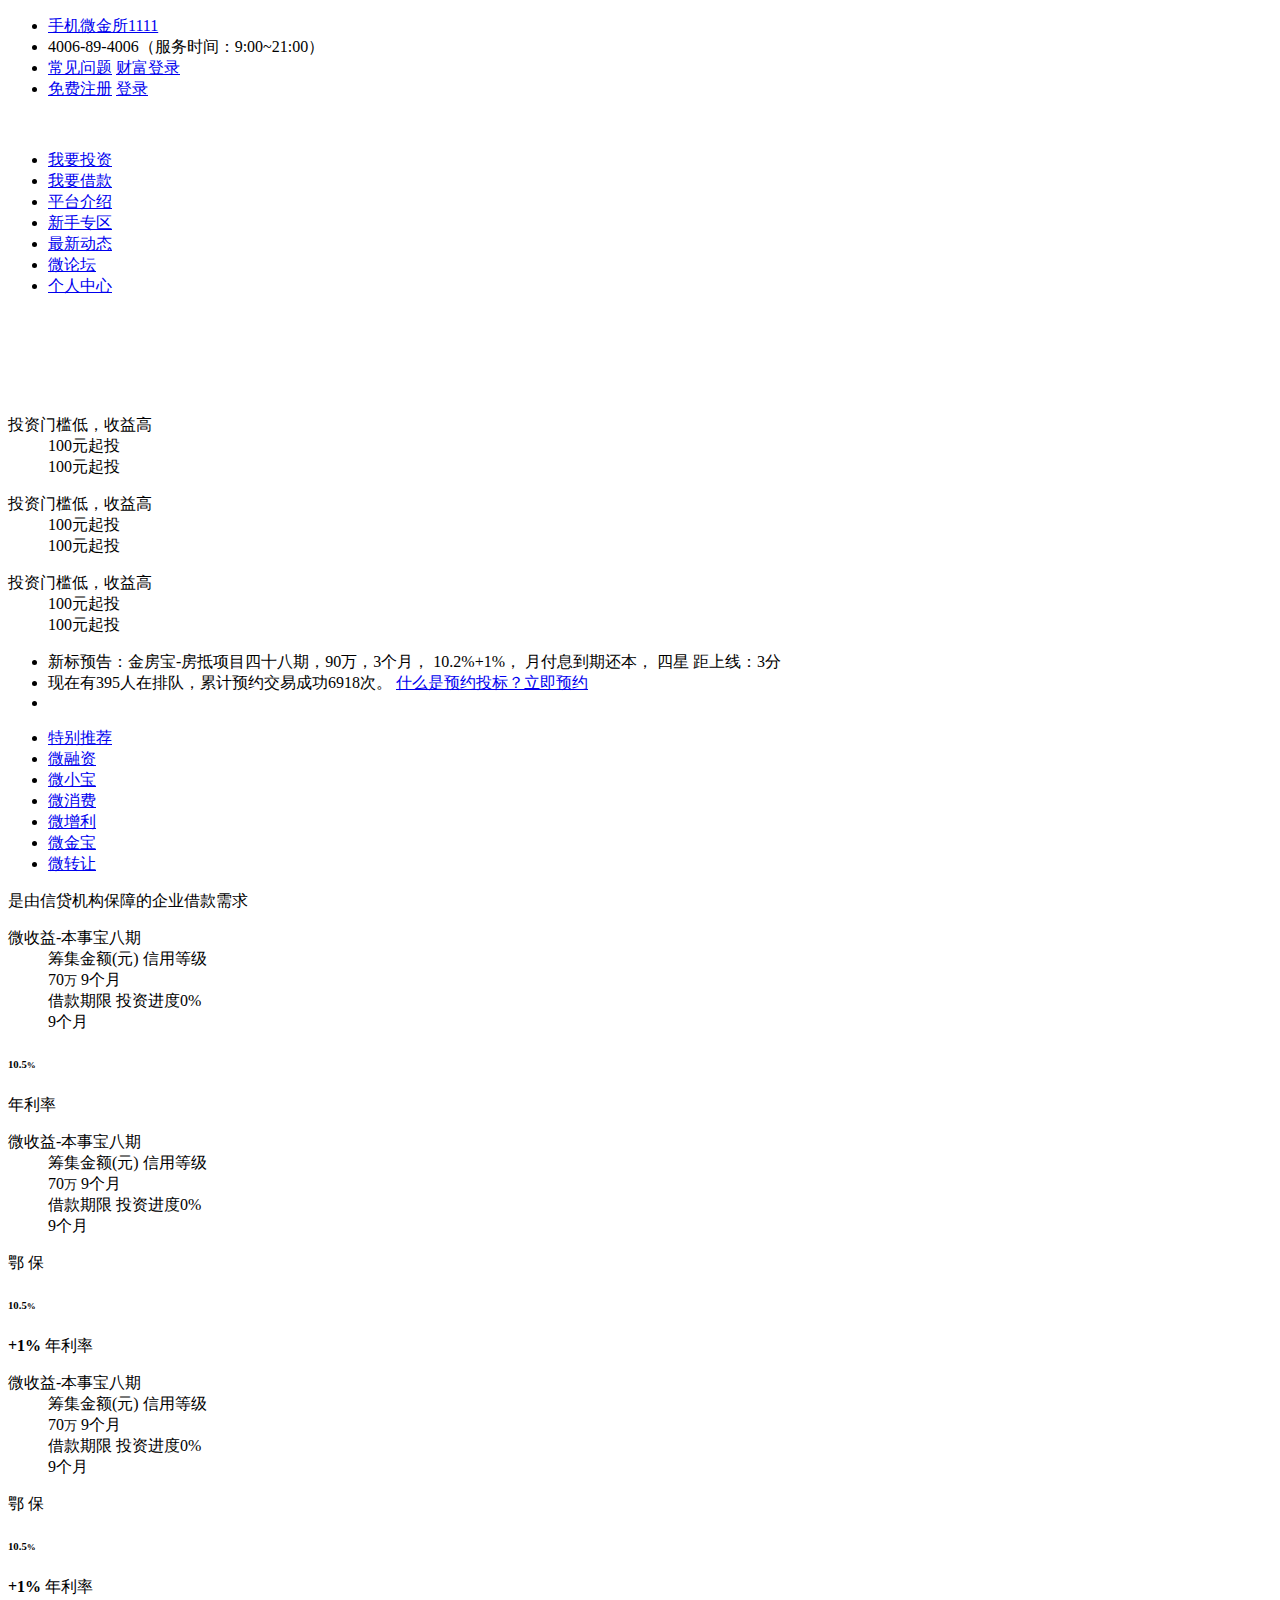
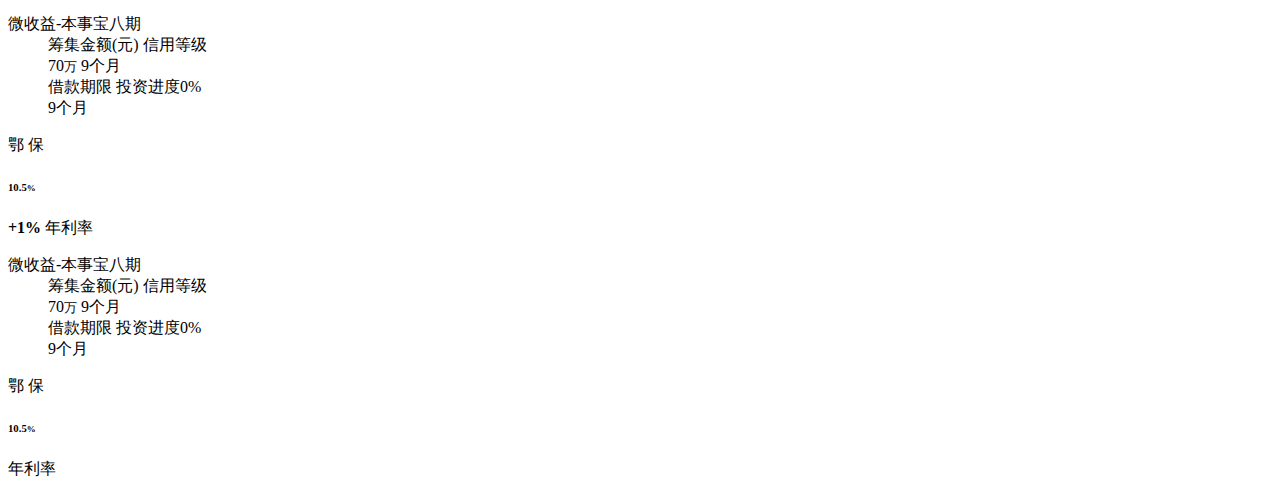
==== wjs/index.html @ 77303617 "微金所修改提交" ====
<!DOCTYPE html>
<html lang="en">
<head>
	<meta charset="UTF-8">
	<meta name="viewport" content="width=device-width, initial-scale=1">
	<title>微金所 - Bootstrap</title>

	<!-- 引入Bootstrap样式表 -->
	<link rel="stylesheet" href="./bootstrap/css/bootstrap.min.css">

	<!-- 用户自定义样式 -->
	<link rel="stylesheet" href="./css/main.css">

	<style type="text/css">
		.swipe {
			overflow: hidden;
			visibility: hidden;
			position: relative;
		}
		.swipe-wrap {
			overflow: hidden;
			position: relative;
		}
		.swipe-wrap > li {
			width: 100%;
			float: left;
			position: relative;
		}
	</style>
</head>
<body>
	
	<div class="viewport">
		<!-- 顶部导航 -->
		<div class="topnav hidden-xs">
			<ul class="container list-inline">
				<li class="col-lg-3 visible-lg">
					<a href="javascript:;">手机微金所1111</a>
					<img src="" alt="">
				</li>
				<li class="col-lg-4 col-md-6 col-sm-6">4006-89-4006（服务时间：9:00~21:00）</li>
				<li class="col-lg-3 col-md-3 col-sm-3">
					<a href="javascript:;">常见问题</a>
					<a href="javascript:;">财富登录</a>
				</li>
				<li class="col-lg-2 col-md-3 col-sm-3 join">
					<a href="javascript:;" class="signup">免费注册</a>
					<a href="javascript:;" class="singin">登录</a>
				</li>
			</ul>
		</div>
		<!-- 主导航 -->
		<div class="navs hidden-xs">
			<nav class="navbar navbar-custom container">
				<div class="container">
					<div class="navbar-header">
						<a class="navbar-brand" href="#">
							<img src="./images/logo.png" alt="">
						</a>
					</div>
					<ul class="nav navbar-nav">
						<li>
							<a href="javascript:;">我要投资</a>
							<b></b>
						</li>
						<li>
							<a href="javascript:;">我要借款</a>
							<b></b>
						</li>
						<li>
							<a href="javascript:;">平台介绍</a>
							<b></b>
						</li>
						<li>
							<a href="javascript:;">新手专区</a>
							<b></b>
						</li>
						<li>
							<a href="javascript:;">最新动态</a>
							<b></b>
						</li>
						<li>
							<a href="javascript:;">微论坛</a>
							<b></b>
						</li>
						<li class="center visible-lg">
							<a href="javascript:;">个人中心</a>
							<b></b>
						</li>
					</ul>
				</div>
			</nav>
		</div>
		<!-- 焦点图 -->
		<div class="swipe" id="swipe">
			<ul class="swipe-wrap">
				<li></li>
				<li></li>
				<li></li>
			</ul>
		</div>
		<!-- 专长 -->
		<div class="expertise visible-md visible-lg">
			<div class="container">
				<dl class="col-lg-4 col-md-4">
					<dt>投资门槛低，收益高</dt>
					<dd>100元起投</dd>
					<dd>100元起投</dd>
				</dl>
				<dl class="col-lg-4 col-md-4">
					<dt>投资门槛低，收益高</dt>
					<dd>100元起投</dd>
					<dd>100元起投</dd>
				</dl>
				<dl class="col-lg-4 col-md-4">
					<dt>投资门槛低，收益高</dt>
					<dd>100元起投</dd>
					<dd>100元起投</dd>
				</dl>
			</div>
		</div>
		<!-- 通知 -->
		<div class="notify">
			<div class="container">
				<ul>
					<li>新标预告：金房宝-房抵项目四十八期，90万，3个月， 10.2%+1%， 月付息到期还本， 四星 距上线：<span>3</span>分</li>
					<li>现在有<span>395</span>人在排队，累计预约交易成功<span>6918</span>次。 <a href="javascript:;" class="qa">什么是预约投标？</a><a href="javascript:;" class="apply">立即预约</a></li>
					<li class="hidden-sm hidden-xs">
						<a href="javascript:;" class="tutorial">
							<img src="./images/help-mv.png" alt="">
						</a>
					</li>
				</ul>
			</div>
		</div>
		<!-- 借贷 -->
		<div class="loan">
			<div class="container">
				<!-- Tab标签 -->
				<div class="tabs-wrap">
					<ul class="tabs list-inline">
						<li class='active'>
							<a href="javascript:;">特别推荐</a>
							<b></b>
						</li>
						<li>
							<a href="javascript:;">微融资</a>
							<b></b>
						</li>
						<li>
							<a href="javascript:;">微小宝</a>
							<b></b>
						</li>
						<li>
							<a href="javascript:;">微消费</a>
							<b></b>
						</li>
						<li>
							<a href="javascript:;">微增利</a>
							<b></b>
						</li>
						<li>
							<a href="javascript:;">微金宝</a>
							<b></b>
						</li>
						<li>
							<a href="javascript:;">微转让</a>
							<b></b>
						</li>
					</ul>
				</div>
				<!-- 介绍 -->
				<div class="intro">
					<p>是由信贷机构保障的企业借款需求</p>
					<b class="arrow"></b>
				</div>
				<!-- 条目 -->
				<div class="items">
					<div class="col-lg-4 col-sm-6 col-xs-12">
						<div class="item new">
							<b class="icon"></b>
							<!-- 概况 -->
							<dl class="brief">
								<dt>微收益-本事宝八期</dt>
								<dd class="title">
									<span class="l">筹集金额(元)</span>
									<span class='r'>信用等级</span>
								</dd>
								<dd class="cont">
									<span class="l">70<small>万</small></span>
									<span class="r">9个月</span>
								</dd>
								<dd class="title">
									<span class="l">借款期限</span>
									<span class="r">投资进度0%</span>
								</dd>
								<dd class="cont">
									<span class="l">9个月</span>
									<span class="r"></span>
								</dd>
							</dl>
							<!-- 利率 -->
							<div class="rate">
								<p class="flags"></p>
								<h6>10.5<small>%</small></h6>
								<p class="extra">
									<span>年利率</span>
								</p>
							</div>
						</div>
					</div>

					<div class="col-lg-4 col-sm-6 col-xs-12">
						<div class="item">
							<!-- 概况 -->
							<dl class="brief">
								<dt>微收益-本事宝八期</dt>
								<dd class="title">
									<span class="l">筹集金额(元)</span>
									<span class='r'>信用等级</span>
								</dd>
								<dd class="cont">
									<span class="l">70<small>万</small></span>
									<span class="r">9个月</span>
								</dd>
								<dd class="title">
									<span class="l">借款期限</span>
									<span class="r">投资进度0%</span>
								</dd>
								<dd class="cont">
									<span class="l">9个月</span>
									<span class="r"></span>
								</dd>
							</dl>
							<!-- 利率 -->
							<div class="rate">
								<p class="flags">
									<span class="e">鄂</span>
									<span class="b">保</span>
								</p>
								<h6>10.5<small>%</small></h6>
								<p class="extra">
									<b>+1%</b>
									<span>年利率</span>
								</p>
							</div>
						</div>
					</div>

					<div class="col-lg-4 col-sm-6 col-xs-12">
						<div class="item">
							<!-- 概况 -->
							<dl class="brief">
								<dt>微收益-本事宝八期</dt>
								<dd class="title">
									<span class="l">筹集金额(元)</span>
									<span class='r'>信用等级</span>
								</dd>
								<dd class="cont">
									<span class="l">70<small>万</small></span>
									<span class="r">9个月</span>
								</dd>
								<dd class="title">
									<span class="l">借款期限</span>
									<span class="r">投资进度0%</span>
								</dd>
								<dd class="cont">
									<span class="l">9个月</span>
									<span class="r"></span>
								</dd>
							</dl>
							<!-- 利率 -->
							<div class="rate">
								<p class="flags">
									<span class="e">鄂</span>
									<span class="b">保</span>
								</p>
								<h6>10.5<small>%</small></h6>
								<p class="extra">
									<b>+1%</b>
									<span>年利率</span>
								</p>
							</div>
						</div>
					</div>

					<div class="col-lg-4 col-sm-6 col-xs-12">
						<div class="item">
							<!-- 概况 -->
							<dl class="brief">
								<dt>微收益-本事宝八期</dt>
								<dd class="title">
									<span class="l">筹集金额(元)</span>
									<span class='r'>信用等级</span>
								</dd>
								<dd class="cont">
									<span class="l">70<small>万</small></span>
									<span class="r">9个月</span>
								</dd>
								<dd class="title">
									<span class="l">借款期限</span>
									<span class="r">投资进度0%</span>
								</dd>
								<dd class="cont">
									<span class="l">9个月</span>
									<span class="r"></span>
								</dd>
							</dl>
							<!-- 利率 -->
							<div class="rate">
								<p class="flags">
									<span class="e">鄂</span>
									<span class="b">保</span>
								</p>
								<h6>10.5<small>%</small></h6>
								<p class="extra">
									<b>+1%</b>
									<span>年利率</span>
								</p>
							</div>
						</div>
					</div>

					<div class="col-lg-4 col-sm-6 col-xs-12">
						<div class="item done">
							<!-- 概况 -->
							<dl class="brief">
								<dt>微收益-本事宝八期</dt>
								<dd class="title">
									<span class="l">筹集金额(元)</span>
									<span class='r'>信用等级</span>
								</dd>
								<dd class="cont">
									<span class="l">70<small>万</small></span>
									<span class="r">9个月</span>
								</dd>
								<dd class="title">
									<span class="l">借款期限</span>
									<span class="r">投资进度0%</span>
								</dd>
								<dd class="cont">
									<span class="l">9个月</span>
									<span class="r"></span>
								</dd>
							</dl>
							<!-- 利率 -->
							<div class="rate">
								<p class="flags">
									<span class="e">鄂</span>
									<span class="b">保</span>
								</p>
								<h6>10.5<small>%</small></h6>
								<p class="extra">
									<span>年利率</span>
								</p>
							</div>
						</div>
					</div>
				</div>
			</div>
		</div>
	</div>

	<!-- 依赖jQuery -->
	<script src="./js/jquery.min.js"></script>
	<!-- Bootstrap脚本 -->
	<script src="./bootstrap/js/bootstrap.min.js"></script>
	<!--  -->
	<script src="./js/swipe.js"></script>
	<script>
		
		var ele = $('.swipe')[0];

		var swipe = new Swipe(ele, {
			auto: 3000
		});
	</script>
</body>
</html>
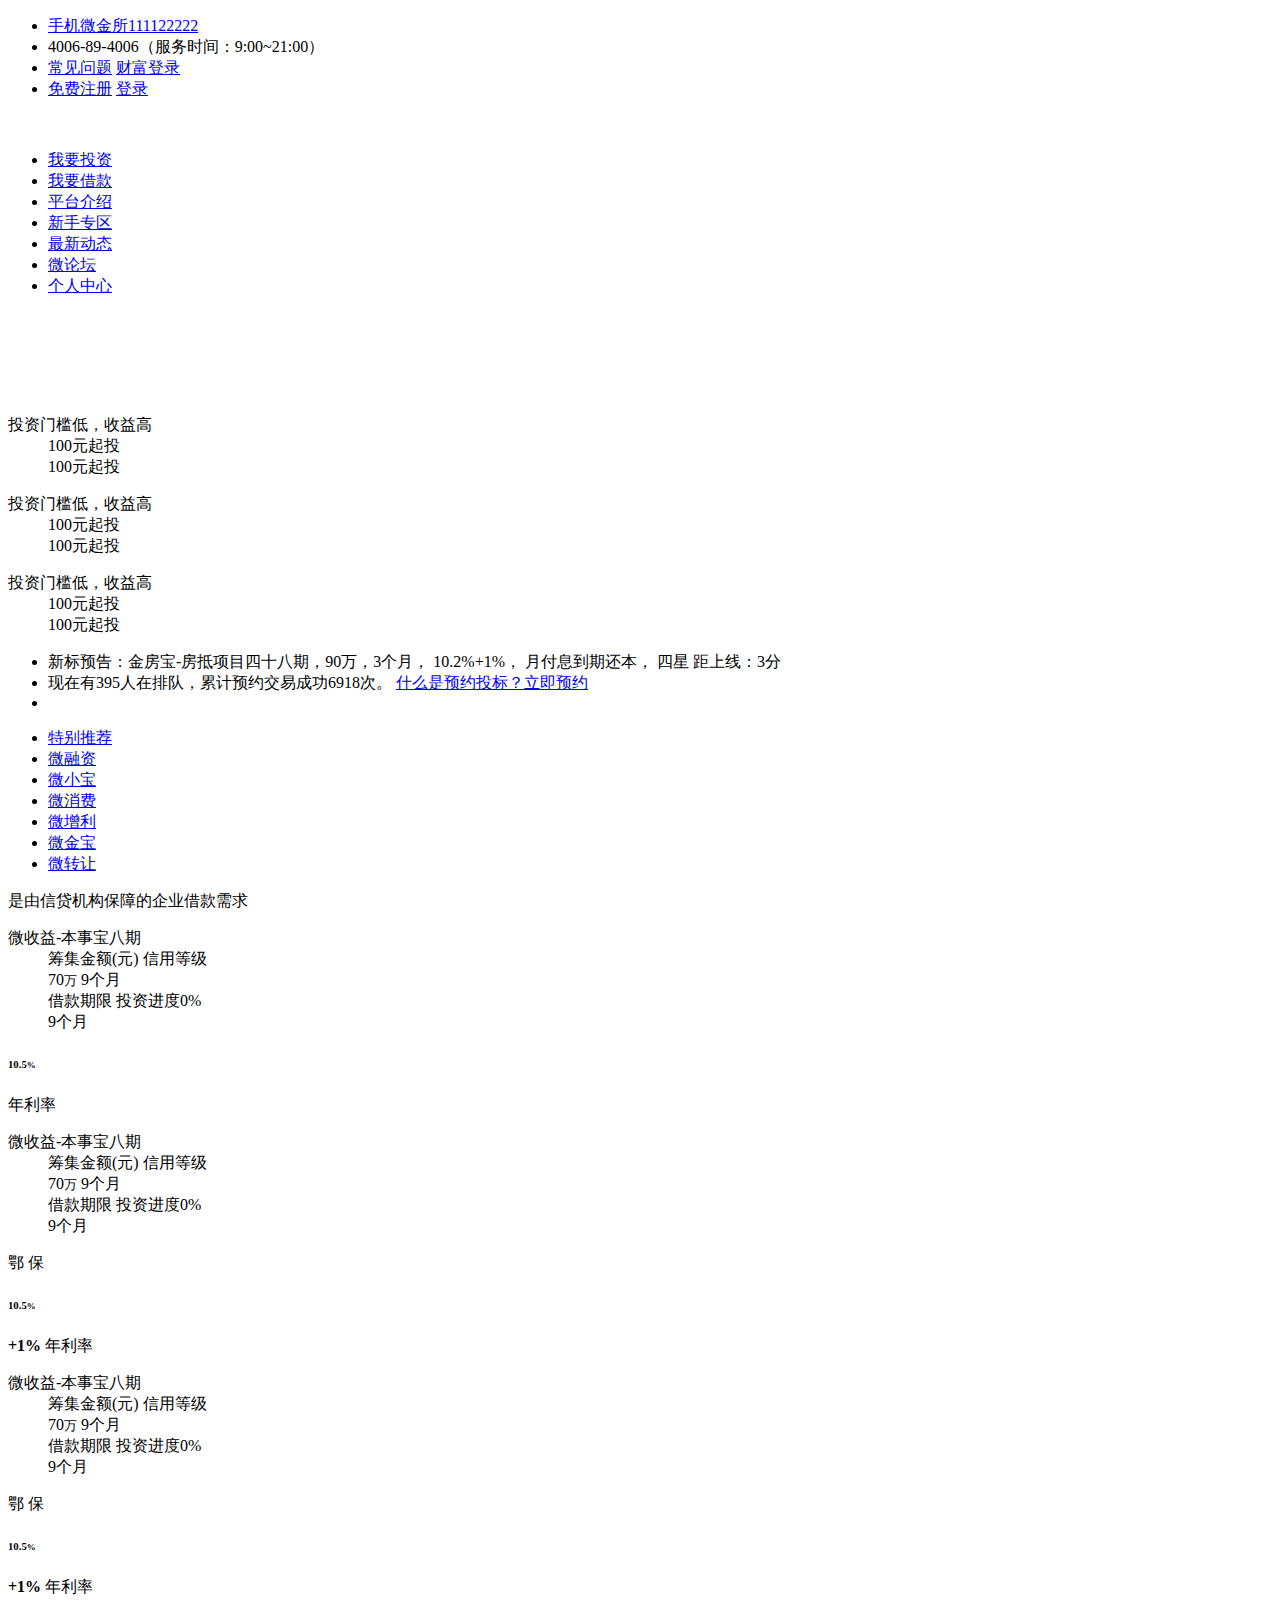
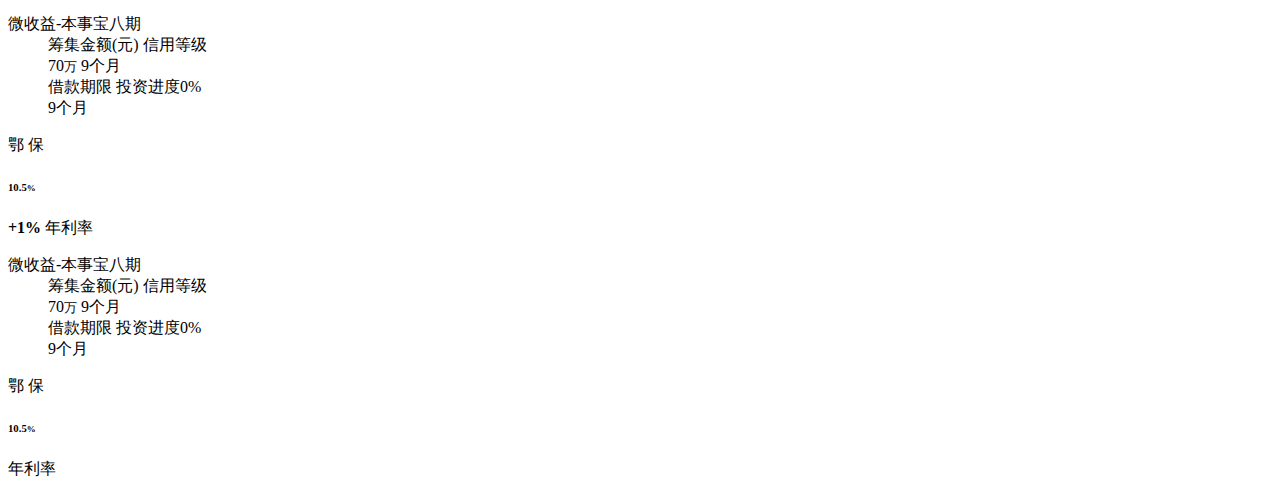
==== commit e9e3702f: "吴东康提交" ====
--- a/wjs/index.html
+++ b/wjs/index.html
@@ -35,7 +35,7 @@
 		<div class="topnav hidden-xs">
 			<ul class="container list-inline">
 				<li class="col-lg-3 visible-lg">
-					<a href="javascript:;">手机微金所1111</a>
+					<a href="javascript:;">手机微金所111122222</a>
 					<img src="" alt="">
 				</li>
 				<li class="col-lg-4 col-md-6 col-sm-6">4006-89-4006（服务时间：9:00~21:00）</li>
